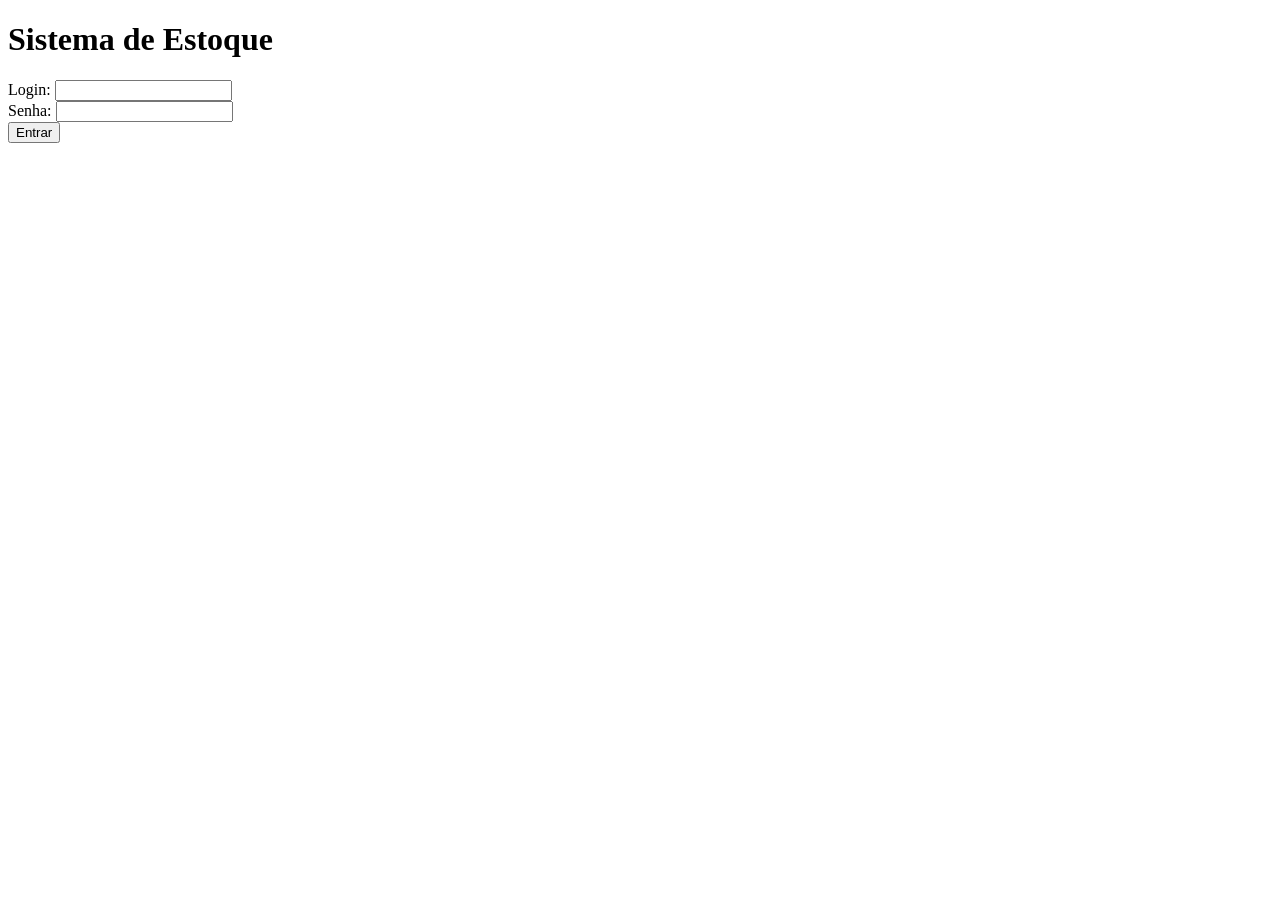
==== src/main/webapp/index.html @ 9c9860ff "first commit" ====
<!DOCTYPE html>
<html lang="en">

<head>
    <meta charset="UTF-8">
    <meta name="viewport" content="width=device-width, initial-scale=1.0">
    <link rel="stylesheet" href="css/style.css">
    <title>Document</title>
</head>

<body>
    <header>
        <h1>Sistema de Estoque</h1>
    </header>

    <main>
        <form action="">
            <div class="content"> <!--container (content) do login-->
                <div>
                    <label for="">Login:</label>
                    <input type="text" name="users" class="inputUser"/>
                    <!--a barra é uma boa pratica para mostrar que o campo nao tem abertura nem fechamento-->
                </div>
                <div class="password">
                    <label for="">Senha:</label>
                    <input type="password" name="passw" class="inputPassword"/>
                </div>
                <div>
                    <button>Entrar</button>
                </div>
            </div>

        </form>
    </main>

    <footer></footer>

</body>

</html>
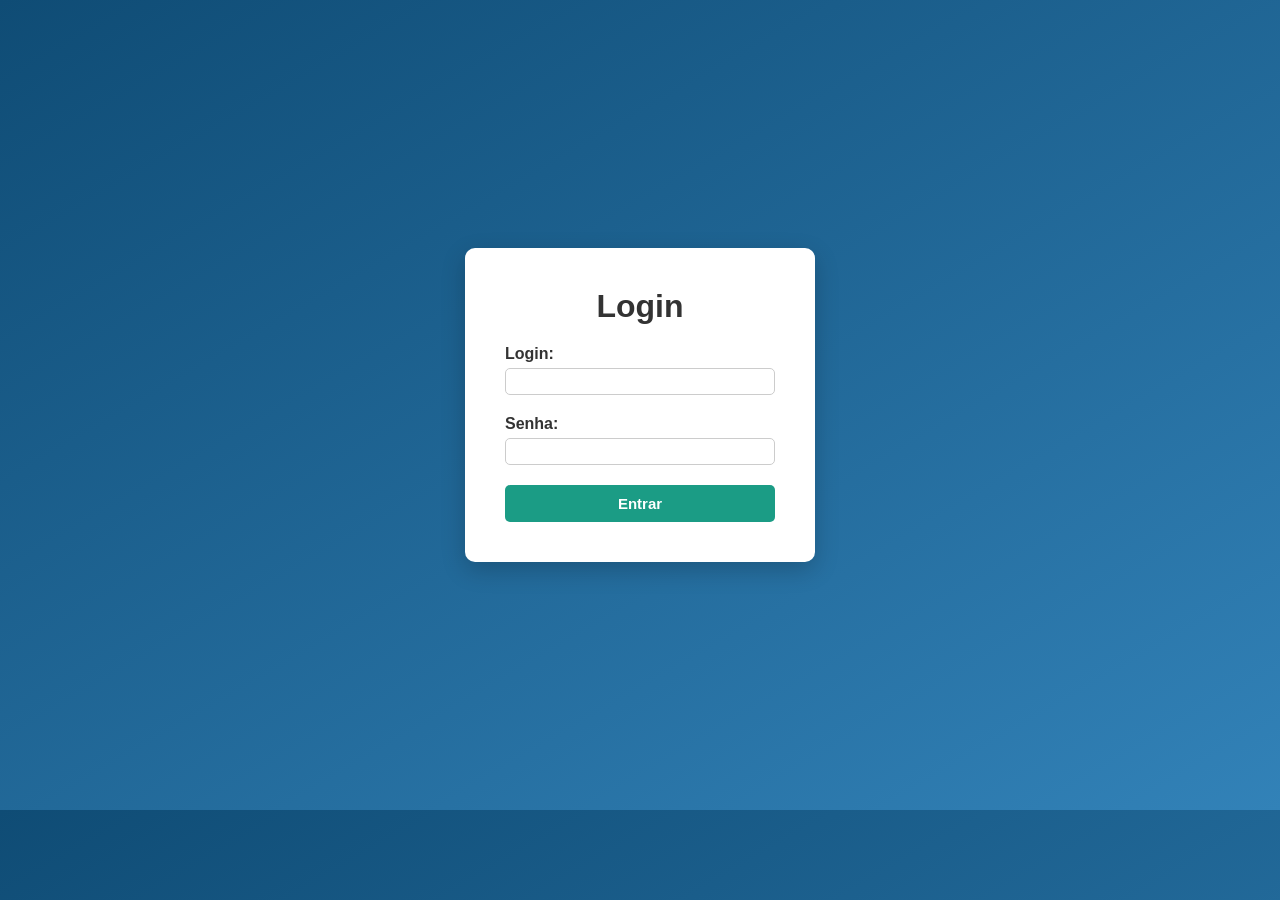
==== commit 7d977e0b: "CSS da tela de login" ====
--- a/src/main/webapp/index.html
+++ b/src/main/webapp/index.html
@@ -1,40 +1,42 @@
 <!DOCTYPE html>
 <html lang="en">
 
-<head>
-    <meta charset="UTF-8">
-    <meta name="viewport" content="width=device-width, initial-scale=1.0">
-    <link rel="stylesheet" href="css/style.css">
-    <title>Document</title>
-</head>
+    <head>
+        <meta charset="UTF-8">
+        <meta name="viewport" content="width=device-width, initial-scale=1.0">
+        <!--  <link rel="stylesheet" href="css/style.css"> --> 
+        <title>Document</title>
+    </head>
 
-<body>
-    <header>
-        <h1>Sistema de Estoque</h1>
-    </header>
+    <body>
+            <header>
+                <link rel="stylesheet" href="reset.css"/>
+                <link rel="stylesheet" href="color.css"/>
+                <link rel="stylesheet" href="login.css"/>
+            </header>
 
-    <main>
-        <form action="">
-            <div class="content"> <!--container (content) do login-->
-                <div>
-                    <label for="">Login:</label>
-                    <input type="text" name="users" class="inputUser"/>
-                    <!--a barra é uma boa pratica para mostrar que o campo nao tem abertura nem fechamento-->
-                </div>
-                <div class="password">
-                    <label for="">Senha:</label>
-                    <input type="password" name="passw" class="inputPassword"/>
-                </div>
-                <div>
-                    <button>Entrar</button>
-                </div>
-            </div>
+        <main>
+                <form action="login" method="post">
+                    <div class="container"> <!--container (content) do login-->
+                            <div>
+                                <h1>Login</h1>
+                            </div>
+                            <div>
+                                <label for="">Login:</label>
+                                <input type="text" name="users" class="inputUser"/>
+                            </div>
+                            <!--a barra é uma boa pratica para mostrar que o campo nao tem abertura nem fechamento-->
+                            <div>
+                                <label for="">Senha:</label>
+                                <input type="password" name="passw" class="inputPassword"/>
+                            </div>
+                            <button type="submit">Entrar</button>
+                    </div>
+                </form>
+            </main>
 
-        </form>
-    </main>
+            <footer></footer>
 
-    <footer></footer>
-
-</body>
+    </body>
 
 </html>
--- a/src/main/webapp/css/style.css
+++ b/src/main/webapp/css/style.css
@@ -0,0 +1,21 @@
+.content {
+    display: flex;
+    justify-content: center;
+    align-items: center;
+    width: 100%;
+    height: 90vh; /* margem de erro pro mobile */
+    /* background-color: aqua; */
+    
+}
+
+.inputUser {
+    width: 100px;
+    height: 18px;
+    padding-left: 10px;
+
+}
+
+.inputPassword{
+    width: 100px;
+    height: 18px;
+}
--- a/src/main/webapp/color.css
+++ b/src/main/webapp/color.css
@@ -0,0 +1,28 @@
+/*
+Click nbfs://nbhost/SystemFileSystem/Templates/Licenses/license-default.txt to change this license
+Click nbfs://nbhost/SystemFileSystem/Templates/JSP_Servlet/CascadeStyleSheet.css to edit this template
+*/
+/* 
+    Created on : 27 de fev. de 2026, 19:32:42
+    Author     : 015.509576
+*/
+
+:root {
+    /* Cores principais */
+    --primary-dark: #0f4c75;
+    --primary-medium: #3282b8;
+    --primary-light: #bbe1fa;
+
+    /* Cor de ação (botões / confirmação) */
+    --success: #1b9c85;
+    --success-hover: #157a6e;
+
+    /* Neutros */
+    --white: #ffffff;
+    --gray-light: #f5f5f5;
+    --gray-medium: #cccccc;
+    --gray-dark: #333333;
+
+    /* Sombra */
+    --shadow-default: rgba(0, 0, 0, 0.2);
+}
--- a/src/main/webapp/login.css
+++ b/src/main/webapp/login.css
@@ -0,0 +1,79 @@
+/*
+Click nbfs://nbhost/SystemFileSystem/Templates/Licenses/license-default.txt to change this license
+Click nbfs://nbhost/SystemFileSystem/Templates/JSP_Servlet/CascadeStyleSheet.css to edit this template
+*/
+/* 
+    Created on : 27 de fev. de 2026, 19:35:18
+    Author     : 015.509576
+*/
+
+body {
+    height: 90vh;
+    background: linear-gradient(150deg, var(--primary-dark), var(--primary-medium));
+    display: flex;
+    justify-content: center;
+    align-items: center;
+    
+}
+
+.container{
+    background-color: var(--white);
+    padding: 40px;
+    width: 350px;
+    box-shadow: 0px 8px 25px var(--shadow-default);
+    border-radius: 10px;
+}
+
+.container h1{
+    text-align: center;
+    margin-bottom: 20px;
+    color: var(--gray-dark);
+}
+
+label{
+    display: block;
+    margin-bottom: 5px;
+    font-weight: bold;
+    color: var(--gray-dark);
+}
+
+input {
+    width: 100%;
+    padding: 5px;
+    margin-bottom: 20px;
+    border-radius: 5px;
+    border: 1px solid var(--gray-medium);
+    transition: 0.2s;
+}
+
+input:focus {
+    border-color: var( --primary-medium);
+    outline: none;
+    box-shadow: 0 0 5px var(--primary-medium);
+}
+
+button {
+    width: 100%;
+    padding: 10px;
+    background-color: var(--success);
+    border: none;
+    border-radius: 5px;
+    color: var(--white);
+    font-size: 15px;
+    font-weight: bold;
+    cursor: pointer;
+    transition: 0.3s;
+    
+}
+
+button:hover {
+    background-color: var(--success-hover);
+}
+
+/*Mobile*/
+
+/* @media (min-height: 300px){
+    .container{
+        width: 90%;
+    }
+} */
